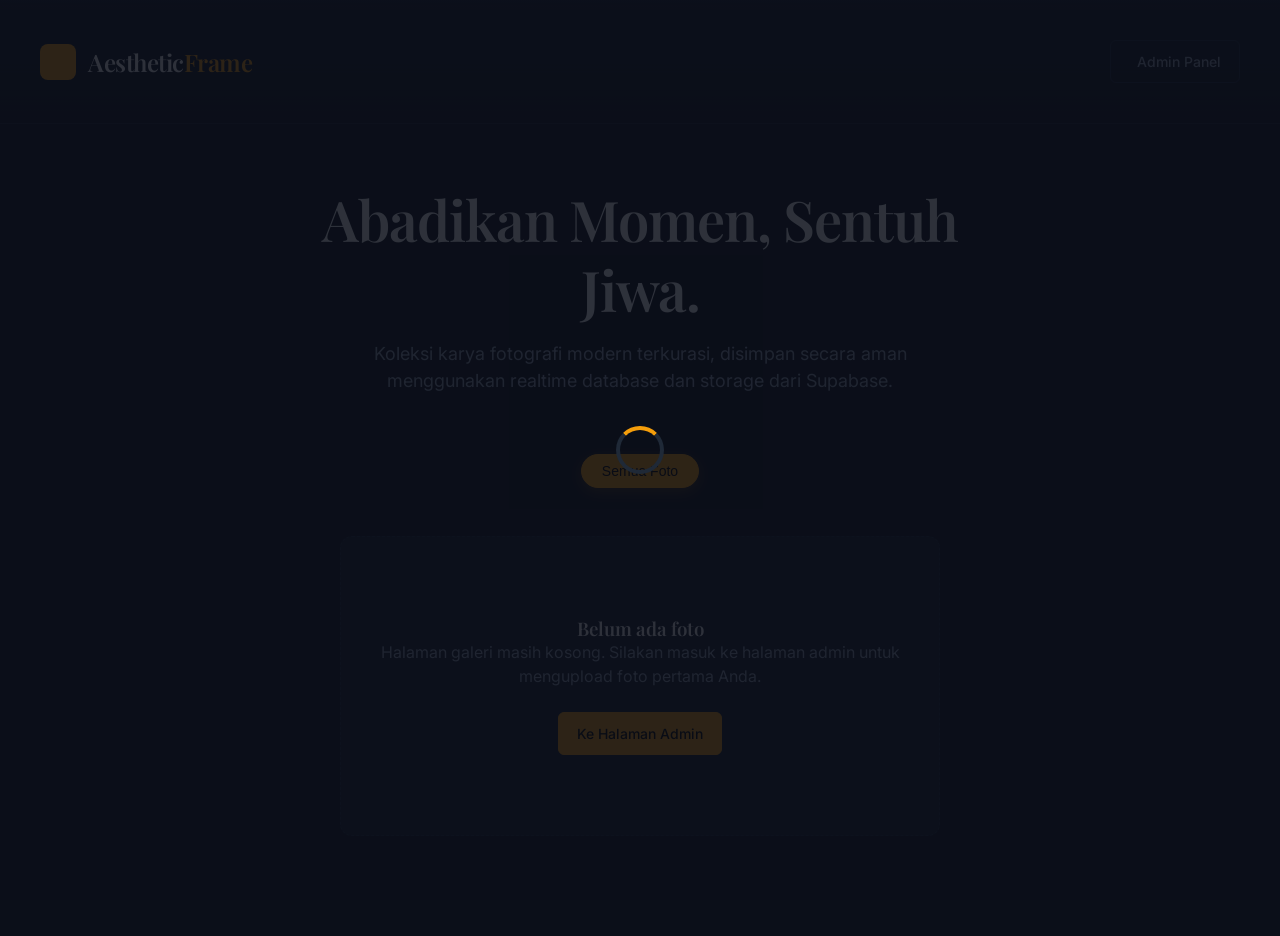
==== index.html @ 37da7889 "feat: implement admin dashboard and auth system Add admin authentication, dashboard UI, and Supabase" ====
<!DOCTYPE html>
<html lang="id">
<head>
  <meta charset="UTF-8">
  <meta name="viewport" content="width=device-width, initial-scale=1.0">
  <title>Aesthetic Frame - Galeri Foto Supabase</title>
  
  <!-- Main Stylesheet -->
  <link rel="stylesheet" href="style.css">
</head>
<body>

  <!-- Loading Animation Overlay -->
  <div id="loading-overlay" class="active">
    <div class="spinner"></div>
  </div>

  <!-- Toast Container -->
  <div id="toast-container"></div>

  <!-- App Header -->
  <header class="app-header">
    <div class="header-container">
      <a href="index.html" class="brand">
        <div class="brand-icon">
          <i data-lucide="camera"></i>
        </div>
        <h1 class="brand-title serif font-semibold">Aesthetic<span style="color: var(--accent);">Frame</span></h1>
      </a>
      <nav class="nav-links">
        <a href="admin.html" class="btn btn-secondary">
          <i data-lucide="user-check"></i> Admin Panel
        </a>
      </nav>
    </div>
  </header>

  <!-- Hero Section -->
  <section class="hero">
    <h2 class="hero-title serif text-primary">Abadikan Momen, Sentuh Jiwa.</h2>
    <p class="hero-subtitle">Koleksi karya fotografi modern terkurasi, disimpan secara aman menggunakan realtime database dan storage dari Supabase.</p>
  </section>

  <!-- Category Filters -->
  <div class="filter-container" id="category-filters">
    <button class="filter-btn active" data-category="all">Semua Foto</button>
    <!-- Kategori dinamis akan dirender dari JS -->
  </div>

  <!-- Gallery Section -->
  <main class="gallery-section">
    <div class="gallery-grid" id="gallery-grid">
      <!-- Foto-foto dari Supabase akan dirender di sini -->
    </div>

    <!-- Empty State jika galeri kosong -->
    <div id="empty-gallery" class="empty-gallery" style="display: none;">
      <i data-lucide="image-off" style="width: 48px; height: 48px;"></i>
      <h3 class="serif">Belum ada foto</h3>
      <p>Halaman galeri masih kosong. Silakan masuk ke halaman admin untuk mengupload foto pertama Anda.</p>
      <br>
      <a href="admin.html" class="btn btn-primary">Ke Halaman Admin</a>
    </div>
  </main>

  <!-- Lightbox Modal Full Screen -->
  <div class="lightbox" id="lightbox">
    <button class="lightbox-close" id="lightbox-close">
      <i data-lucide="x"></i>
    </button>
    <div class="lightbox-content">
      <div class="lightbox-media">
        <img src="" alt="" class="lightbox-image" id="lightbox-img">
      </div>
      <div class="lightbox-details">
        <span class="lightbox-category" id="lightbox-cat">Kategori</span>
        <h2 class="lightbox-title serif" id="lightbox-title">Judul Foto</h2>
        <p class="lightbox-desc" id="lightbox-desc">Deskripsi foto yang lengkap di sini.</p>
        <div class="lightbox-meta">
          <div><i data-lucide="calendar" style="width: 14px; height: 14px; display: inline; vertical-align: -1px; margin-right: 6px;"></i> <span id="lightbox-date">Tanggal diupload</span></div>
        </div>
      </div>
    </div>
  </div>

  <!-- Lucide Icons CDN -->
  <script src="https://unpkg.com/lucide@latest"></script>
  
  <!-- Supabase JS CDN -->
  <script src="https://cdn.jsdelivr.net/npm/@supabase/supabase-js@2"></script>
  
  <!-- Gallery Page Logic -->
  <script type="module" src="gallery.js"></script>

</body>
</html>
---- style.css ----
/* 
   ==========================================================================
   SUPABASE PHOTO GALLERY - MAIN STYLESHEET
   Aesthetics: Sleek Slate-Dark theme, crisp typography, and Amber accents.
   ==========================================================================
*/

@import url('https://fonts.googleapis.com/css2?family=Inter:wght@300;400;500;600;700&family=Playfair+Display:ital,wght@0,400;0,600;0,700;1,400&display=swap');

:root {
  /* Color Palette */
  --bg-primary: #0b0f19;
  --bg-secondary: #111827;
  --bg-tertiary: #1f2937;
  --bg-card: #131c2e;
  
  --text-primary: #f8fafc;
  --text-secondary: #94a3b8;
  --text-muted: #64748b;
  
  --accent: #f59e0b; /* Amber */
  --accent-hover: #d97706;
  --accent-light: rgba(245, 158, 11, 0.1);
  
  --border-color: #1e293b;
  --border-focus: #475569;
  
  --success: #10b981;
  --error: #ef4444;
  --warning: #f59e0b;
  
  /* Fonts */
  --font-sans: 'Inter', system-ui, -apple-system, sans-serif;
  --font-serif: 'Playfair Display', Georgia, serif;
  
  /* Box Shadows */
  --shadow-sm: 0 1px 2px 0 rgba(0, 0, 0, 0.05);
  --shadow-md: 0 4px 6px -1px rgba(0, 0, 0, 0.1), 0 2px 4px -1px rgba(0, 0, 0, 0.06);
  --shadow-lg: 0 10px 15px -3px rgba(0, 0, 0, 0.1), 0 4px 6px -2px rgba(0, 0, 0, 0.05);
  --shadow-xl: 0 20px 25px -5px rgba(0, 0, 0, 0.25), 0 10px 10px -5px rgba(0, 0, 0, 0.15);
  
  /* Utilities */
  --transition-fast: 0.15s ease;
  --transition-normal: 0.3s cubic-bezier(0.4, 0, 0.2, 1);
  --border-radius-sm: 6px;
  --border-radius-md: 12px;
  --border-radius-lg: 18px;
}

/* Base Styles */
* {
  box-sizing: border-box;
  margin: 0;
  padding: 0;
}

body {
  background-color: var(--bg-primary);
  color: var(--text-primary);
  font-family: var(--font-sans);
  line-height: 1.5;
  -webkit-font-smoothing: antialiased;
  overflow-x: hidden;
}

a {
  color: inherit;
  text-decoration: none;
}

/* Headings */
h1, h2, h3, h4, h5 {
  color: var(--text-primary);
  font-weight: 600;
  line-height: 1.25;
}

.serif {
  font-family: var(--font-serif);
}

/* Loading Spinner */
#loading-overlay {
  position: fixed;
  top: 0;
  left: 0;
  width: 100vw;
  height: 100vh;
  background-color: rgba(11, 15, 25, 0.85);
  z-index: 9999;
  display: flex;
  justify-content: center;
  align-items: center;
  opacity: 0;
  pointer-events: none;
  transition: opacity var(--transition-normal);
}

#loading-overlay.active {
  opacity: 1;
  pointer-events: all;
}

.spinner {
  width: 48px;
  height: 48px;
  border: 4px solid var(--bg-tertiary);
  border-top-color: var(--accent);
  border-radius: 50%;
  animation: spin 1s infinite linear;
}

@keyframes spin {
  to { transform: rotate(360deg); }
}

/* Toast Notifications Container */
#toast-container {
  position: fixed;
  bottom: 24px;
  right: 24px;
  z-index: 10000;
  display: flex;
  flex-direction: column;
  gap: 12px;
  max-width: 380px;
  width: calc(100% - 48px);
}

.toast {
  background-color: var(--bg-secondary);
  border-left: 4px solid var(--accent);
  border-radius: var(--border-radius-sm);
  padding: 16px;
  box-shadow: var(--shadow-xl);
  color: var(--text-primary);
  display: flex;
  align-items: center;
  gap: 12px;
  transform: translateY(50px);
  opacity: 0;
  animation: slideIn var(--transition-normal) forwards;
  pointer-events: auto;
}

.toast.success { border-left-color: var(--success); }
.toast.error { border-left-color: var(--error); }
.toast.warning { border-left-color: var(--warning); }

.toast-message {
  font-size: 0.875rem;
  font-weight: 500;
  flex-grow: 1;
}

.toast-close {
  background: transparent;
  border: none;
  color: var(--text-muted);
  cursor: pointer;
  display: flex;
  align-items: center;
  transition: color var(--transition-fast);
}

.toast-close:hover {
  color: var(--text-primary);
}

@keyframes slideIn {
  to {
    transform: translateY(0);
    opacity: 1;
  }
}

/* Buttons */
.btn {
  display: inline-flex;
  align-items: center;
  justify-content: center;
  gap: 8px;
  padding: 10px 18px;
  font-size: 0.875rem;
  font-weight: 500;
  border-radius: var(--border-radius-sm);
  cursor: pointer;
  transition: all var(--transition-fast);
  border: 1px solid transparent;
}

.btn-primary {
  background-color: var(--accent);
  color: #000;
  border-color: var(--accent);
}

.btn-primary:hover {
  background-color: var(--accent-hover);
  border-color: var(--accent-hover);
}

.btn-secondary {
  background-color: transparent;
  color: var(--text-secondary);
  border-color: var(--border-color);
}

.btn-secondary:hover {
  color: var(--text-primary);
  background-color: var(--bg-tertiary);
  border-color: var(--border-focus);
}

.btn-danger {
  background-color: rgba(239, 68, 68, 0.15);
  color: #ef4444;
  border-color: rgba(239, 68, 68, 0.3);
}

.btn-danger:hover {
  background-color: #ef4444;
  color: #fff;
  border-color: #ef4444;
}

.btn-icon {
  padding: 8px;
  border-radius: 50%;
}

/* Form Styles */
.form-group {
  margin-bottom: 20px;
}

.form-label {
  display: block;
  font-size: 0.875rem;
  font-weight: 500;
  color: var(--text-secondary);
  margin-bottom: 8px;
}

.form-control {
  width: 100%;
  padding: 12px 16px;
  font-size: 0.95rem;
  background-color: var(--bg-primary);
  border: 1px solid var(--border-color);
  border-radius: var(--border-radius-sm);
  color: var(--text-primary);
  transition: all var(--transition-fast);
  outline: none;
}

.form-control:focus {
  border-color: var(--accent);
  box-shadow: 0 0 0 2px var(--accent-light);
}

textarea.form-control {
  resize: vertical;
  min-height: 100px;
}

/* ==========================================================================
   PUBLIC PAGE (index.html) STYLING
   ========================================================================== */

/* Header Area */
.app-header {
  padding: 40px 24px;
  background: linear-gradient(180deg, rgba(17, 24, 39, 0.9) 0%, rgba(11, 15, 25, 0) 100%);
  border-bottom: 1px solid rgba(255, 255, 255, 0.03);
}

.header-container {
  max-width: 1200px;
  margin: 0 auto;
  display: flex;
  justify-content: space-between;
  align-items: center;
  flex-wrap: wrap;
  gap: 24px;
}

.brand {
  display: flex;
  align-items: center;
  gap: 12px;
}

.brand-icon {
  width: 36px;
  height: 36px;
  background: var(--accent);
  border-radius: 8px;
  display: flex;
  align-items: center;
  justify-content: center;
  color: #000;
}

.brand-title {
  font-size: 1.5rem;
  letter-spacing: -0.5px;
}

.nav-links {
  display: flex;
  align-items: center;
  gap: 20px;
}

/* Hero Section */
.hero {
  max-width: 800px;
  margin: 60px auto;
  padding: 0 24px;
  text-align: center;
}

.hero-title {
  font-size: 3.5rem;
  margin-bottom: 16px;
  letter-spacing: -1px;
}

.hero-subtitle {
  color: var(--text-secondary);
  font-size: 1.125rem;
  max-width: 600px;
  margin: 0 auto;
}

/* Filters Component */
.filter-container {
  display: flex;
  justify-content: center;
  gap: 12px;
  flex-wrap: wrap;
  margin-bottom: 48px;
  padding: 0 24px;
}

.filter-btn {
  background: var(--bg-secondary);
  border: 1px solid var(--border-color);
  color: var(--text-secondary);
  padding: 8px 20px;
  font-size: 0.875rem;
  border-radius: 30px;
  cursor: pointer;
  transition: all var(--transition-normal);
}

.filter-btn:hover {
  border-color: var(--accent);
  color: var(--text-primary);
}

.filter-btn.active {
  background: var(--accent);
  color: #000;
  border-color: var(--accent);
  box-shadow: 0 4px 14px rgba(245, 158, 11, 0.25);
}

/* Gallery Grid Layout (Optimized Multi-column Responsive Masonry) */
.gallery-section {
  max-width: 1200px;
  margin: 0 auto 100px;
  padding: 0 24px;
}

.gallery-grid {
  columns: 4 280px;
  column-gap: 24px;
}

.gallery-item {
  display: inline-block;
  width: 100%;
  margin-bottom: 24px;
  background-color: var(--bg-card);
  border: 1px solid var(--border-color);
  border-radius: var(--border-radius-md);
  overflow: hidden;
  break-inside: avoid;
  transition: transform var(--transition-normal), border-color var(--transition-normal), box-shadow var(--transition-normal);
  cursor: pointer;
}

.gallery-item:hover {
  transform: translateY(-6px);
  border-color: var(--accent);
  box-shadow: 0 10px 30px rgba(0, 0, 0, 0.5);
}

.gallery-img-container {
  position: relative;
  width: 100%;
  overflow: hidden;
  background-color: var(--bg-secondary);
}

.gallery-img {
  width: 100%;
  height: auto;
  display: block;
  object-fit: cover;
  transition: transform 0.6s cubic-bezier(0.4, 0, 0.2, 1);
  opacity: 0; /* Untuk lazy loading fade-in */
}

.gallery-img.loaded {
  opacity: 1;
}

.gallery-item:hover .gallery-img {
  transform: scale(1.05);
}

/* Overlay Details */
.gallery-caption {
  padding: 18px;
}

.gallery-tag {
  font-size: 0.7rem;
  text-transform: uppercase;
  letter-spacing: 1px;
  color: var(--accent);
  font-weight: 600;
  display: inline-block;
  margin-bottom: 6px;
}

.gallery-item-title {
  font-size: 1.1rem;
  font-weight: 500;
  margin-bottom: 4px;
}

.gallery-item-desc {
  font-size: 0.85rem;
  color: var(--text-secondary);
}

/* Empty State */
.empty-gallery {
  text-align: center;
  padding: 80px 24px;
  background-color: var(--bg-secondary);
  border-radius: var(--border-radius-md);
  border: 1px dashed var(--border-color);
  color: var(--text-secondary);
  max-width: 600px;
  margin: 40px auto;
}

.empty-gallery svg {
  margin-bottom: 16px;
  color: var(--text-muted);
}

/* Lightbox Modal */
.lightbox {
  position: fixed;
  top: 0;
  left: 0;
  width: 100vw;
  height: 100vh;
  background-color: rgba(6, 9, 15, 0.95);
  z-index: 999;
  display: flex;
  opacity: 0;
  pointer-events: none;
  transition: opacity var(--transition-normal);
  backdrop-filter: blur(10px);
}

.lightbox.active {
  opacity: 1;
  pointer-events: all;
}

.lightbox-content {
  position: relative;
  width: 100%;
  height: 100%;
  display: grid;
  grid-template-columns: 2fr 1fr;
}

.lightbox-media {
  display: flex;
  align-items: center;
  justify-content: center;
  padding: 40px;
  position: relative;
}

.lightbox-image {
  max-width: 100%;
  max-height: 85vh;
  object-fit: contain;
  border-radius: var(--border-radius-sm);
  box-shadow: var(--shadow-xl);
}

.lightbox-details {
  background-color: var(--bg-secondary);
  border-left: 1px solid var(--border-color);
  padding: 40px;
  display: flex;
  flex-direction: column;
  justify-content: center;
}

.lightbox-close {
  position: absolute;
  top: 24px;
  right: 24px;
  background-color: var(--bg-tertiary);
  border: none;
  color: var(--text-primary);
  width: 44px;
  height: 44px;
  border-radius: 50%;
  display: flex;
  align-items: center;
  justify-content: center;
  cursor: pointer;
  transition: all var(--transition-fast);
  z-index: 10;
}

.lightbox-close:hover {
  background-color: var(--accent);
  color: #000;
  transform: rotate(90deg);
}

.lightbox-category {
  color: var(--accent);
  font-size: 0.8rem;
  letter-spacing: 1.5px;
  text-transform: uppercase;
  font-weight: 700;
  margin-bottom: 12px;
}

.lightbox-title {
  font-size: 2.25rem;
  margin-bottom: 20px;
}

.lightbox-desc {
  color: var(--text-secondary);
  font-size: 1rem;
  line-height: 1.7;
  margin-bottom: 30px;
}

.lightbox-meta {
  border-top: 1px solid var(--border-color);
  padding-top: 20px;
  display: flex;
  flex-direction: column;
  gap: 8px;
  color: var(--text-muted);
  font-size: 0.85rem;
}

/* ==========================================================================
   ADMIN PANEL (admin.html) STYLING
   ========================================================================== */

/* Full Screen App Layout */
.admin-app {
  display: grid;
  grid-template-columns: 280px 1fr;
  height: 100vh;
  width: 100vw;
  overflow: hidden;
}

/* Sidebar Navigation */
.admin-sidebar {
  background-color: var(--bg-secondary);
  border-right: 1px solid var(--border-color);
  display: flex;
  flex-direction: column;
  height: 100%;
}

.sidebar-header {
  padding: 24px;
  border-bottom: 1px solid var(--border-color);
}

.sidebar-nav {
  padding: 20px 16px;
  list-style: none;
  display: flex;
  flex-direction: column;
  gap: 8px;
  flex-grow: 1;
}

.nav-item {
  display: flex;
  align-items: center;
  gap: 12px;
  padding: 12px 16px;
  border-radius: var(--border-radius-sm);
  color: var(--text-secondary);
  font-size: 0.9rem;
  font-weight: 500;
  cursor: pointer;
  transition: all var(--transition-fast);
}

.nav-item:hover, .nav-item.active {
  background-color: rgba(255, 255, 255, 0.05);
  color: var(--text-primary);
}

.nav-item.active {
  background-color: var(--accent-light);
  color: var(--accent);
}

.sidebar-footer {
  padding: 24px;
  border-top: 1px solid var(--border-color);
}

/* Admin Screens Container */
.admin-main {
  background-color: var(--bg-primary);
  overflow-y: auto;
  padding: 40px;
  height: 100%;
}

.screen-header {
  display: flex;
  justify-content: space-between;
  align-items: center;
  margin-bottom: 32px;
}

.screen-title {
  font-size: 2rem;
}

/* Section Containers */
.admin-section {
  display: none;
}

.admin-section.active {
  display: block;
}

/* Admin Dashboard Table Grid */
.photo-dashboard {
  display: grid;
  grid-template-columns: repeat(auto-fill, minmax(300px, 1fr));
  gap: 24px;
}

.admin-photo-card {
  background-color: var(--bg-secondary);
  border: 1px solid var(--border-color);
  border-radius: var(--border-radius-md);
  overflow: hidden;
  display: flex;
  flex-direction: column;
  position: relative;
}

.admin-photo-thumbnail {
  width: 100%;
  height: 200px;
  object-fit: cover;
  background-color: var(--bg-tertiary);
}

.admin-photo-details {
  padding: 18px;
  display: flex;
  flex-direction: column;
  flex-grow: 1;
}

.admin-photo-title {
  font-size: 1.1rem;
  font-weight: 600;
  margin-bottom: 4px;
}

.admin-photo-meta {
  color: var(--text-muted);
  font-size: 0.8rem;
  margin-bottom: 12px;
  display: flex;
  justify-content: space-between;
}

.admin-photo-desc {
  font-size: 0.875rem;
  color: var(--text-secondary);
  margin-bottom: 18px;
  flex-grow: 1;
  display: -webkit-box;
  -webkit-line-clamp: 2;
  -webkit-box-orient: vertical;
  overflow: hidden;
}

.admin-photo-actions {
  display: flex;
  gap: 10px;
}

.admin-photo-actions .btn {
  flex: 1;
}

/* Upload Module (Drag and Drop Zone) */
.upload-grid {
  display: grid;
  grid-template-columns: 1fr 1fr;
  gap: 32px;
  align-items: start;
}

.drag-zone {
  border: 2px dashed var(--border-color);
  background-color: var(--bg-secondary);
  border-radius: var(--border-radius-lg);
  padding: 60px 40px;
  text-align: center;
  cursor: pointer;
  transition: all var(--transition-normal);
  display: flex;
  flex-direction: column;
  align-items: center;
  justify-content: center;
}

.drag-zone:hover, .drag-zone.dragging {
  border-color: var(--accent);
  background-color: rgba(245, 158, 11, 0.02);
}

.drag-zone svg {
  color: var(--text-muted);
  margin-bottom: 16px;
  transition: color var(--transition-normal);
}

.drag-zone:hover svg {
  color: var(--accent);
}

.drag-zone h3 {
  font-size: 1.25rem;
  margin-bottom: 8px;
}

.drag-zone p {
  color: var(--text-secondary);
  font-size: 0.875rem;
}

.file-input {
  display: none;
}

/* Upload Preview */
.upload-preview {
  margin-top: 24px;
  width: 100%;
  max-width: 320px;
  border-radius: var(--border-radius-md);
  overflow: hidden;
  border: 1px solid var(--border-color);
  display: none;
  position: relative;
}

.upload-preview img {
  width: 100%;
  height: auto;
  display: block;
}

.preview-remove {
  position: absolute;
  top: 10px;
  right: 10px;
  background-color: rgba(0, 0, 0, 0.6);
  color: #fff;
  border: none;
  padding: 6px;
  border-radius: 50%;
  cursor: pointer;
}

/* Edit Modal */
.modal {
  position: fixed;
  top: 0;
  left: 0;
  width: 100vw;
  height: 100vh;
  background-color: rgba(11, 15, 25, 0.8);
  z-index: 999;
  display: flex;
  align-items: center;
  justify-content: center;
  opacity: 0;
  pointer-events: none;
  transition: opacity var(--transition-normal);
  backdrop-filter: blur(5px);
}

.modal.active {
  opacity: 1;
  pointer-events: all;
}

.modal-container {
  background-color: var(--bg-secondary);
  border: 1px solid var(--border-color);
  border-radius: var(--border-radius-lg);
  width: 500px;
  max-width: calc(100vw - 32px);
  box-shadow: var(--shadow-xl);
  overflow: hidden;
}

.modal-header {
  padding: 24px;
  border-bottom: 1px solid var(--border-color);
  display: flex;
  justify-content: space-between;
  align-items: center;
}

.modal-body {
  padding: 24px;
}

.modal-footer {
  padding: 24px;
  border-top: 1px solid var(--border-color);
  display: flex;
  justify-content: flex-end;
  gap: 12px;
}

/* Authentication Container */
.auth-wrapper {
  display: flex;
  align-items: center;
  justify-content: center;
  min-height: 100vh;
  width: 100vw;
  padding: 24px;
  background-color: var(--bg-primary);
}

.auth-container {
  background-color: var(--bg-secondary);
  border: 1px solid var(--border-color);
  border-radius: var(--border-radius-lg);
  padding: 40px;
  width: 440px;
  box-shadow: var(--shadow-xl);
  display: flex;
  flex-direction: column;
}

.auth-header {
  text-align: center;
  margin-bottom: 30px;
}

.auth-header .brand {
  justify-content: center;
  margin-bottom: 16px;
}

/* ==========================================================================
   RESPONSIVE MEDIA QUERIES
   ========================================================================== */

/* Tablet Optimization (Max 768px) */
@media (max-width: 768px) {
  /* Headings */
  .hero-title {
    font-size: 2.5rem;
  }
  
  /* Gallery Grid */
  .gallery-grid {
    columns: 2 240px;
  }
  
  /* Lightbox */
  .lightbox-content {
    grid-template-columns: 1fr;
    grid-template-rows: auto 1fr;
    overflow-y: auto;
  }
  
  .lightbox-media {
    padding: 30px 30px 10px 30px;
  }
  
  .lightbox-image {
    max-height: 50vh;
  }
  
  .lightbox-details {
    border-left: none;
    border-top: 1px solid var(--border-color);
    padding: 30px;
  }
  
  /* Admin Panel Sidebar - Toggleable Drawer behavior */
  .admin-app {
    grid-template-columns: 1fr;
  }
  
  .admin-sidebar {
    display: none; /* Can toggle active with JS if needed, let's keep simplified dashboard on mobile */
  }
  
  .admin-main {
    padding: 24px;
  }
  
  .upload-grid {
    grid-template-columns: 1fr;
  }
}

/* Mobile Portrait Optimization (Max 480px) */
@media (max-width: 480px) {
  .app-header {
    padding: 20px 16px;
  }
  
  .header-container {
    flex-direction: column;
    align-items: flex-start;
  }
  
  .hero {
    margin: 40px auto;
    padding: 0 16px;
  }
  
  .hero-title {
    font-size: 2rem;
  }
  
  .filter-container {
    gap: 8px;
    margin-bottom: 30px;
  }
  
  .filter-btn {
    padding: 6px 14px;
    font-size: 0.8rem;
  }
  
  .gallery-grid {
    columns: 1;
    column-gap: 0;
  }
  
  .gallery-item {
    margin-bottom: 20px;
  }
  
  .lightbox-media {
    padding: 20px;
  }
  
  .auth-container {
    padding: 24px 16px;
  }
}
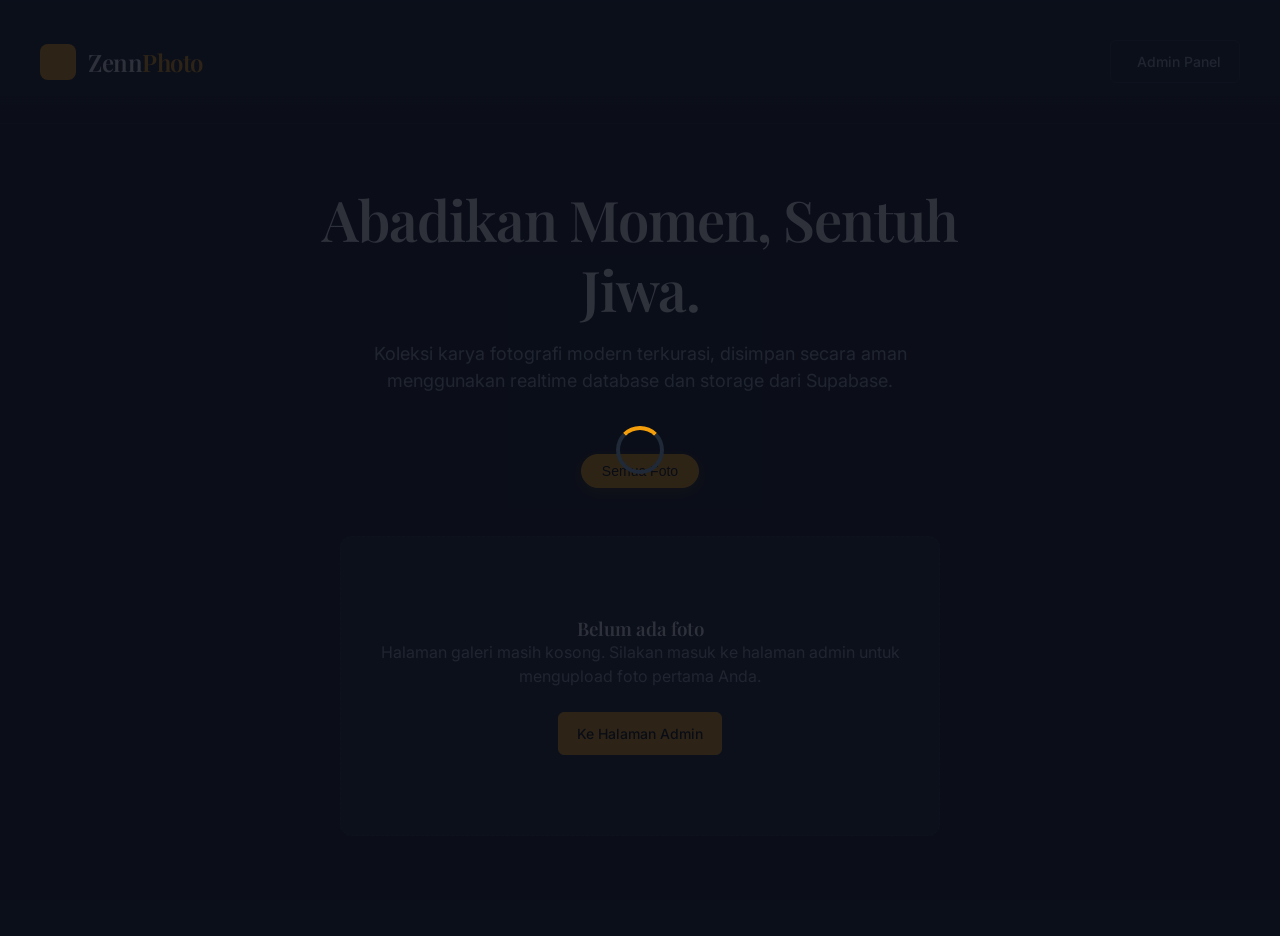
==== commit 612cee9c: "refactor: rename brand to ZennPhoto" ====
--- a/index.html
+++ b/index.html
@@ -3,7 +3,7 @@
 <head>
   <meta charset="UTF-8">
   <meta name="viewport" content="width=device-width, initial-scale=1.0">
-  <title>Aesthetic Frame - Galeri Foto Supabase</title>
+  <title>ZennPhoto - Galeri Foto Supabase</title>
   
   <!-- Main Stylesheet -->
   <link rel="stylesheet" href="style.css">
@@ -25,7 +25,7 @@
         <div class="brand-icon">
           <i data-lucide="camera"></i>
         </div>
-        <h1 class="brand-title serif font-semibold">Aesthetic<span style="color: var(--accent);">Frame</span></h1>
+        <h1 class="brand-title serif font-semibold">Zenn<span style="color: var(--accent);">Photo</span></h1>
       </a>
       <nav class="nav-links">
         <a href="admin.html" class="btn btn-secondary">
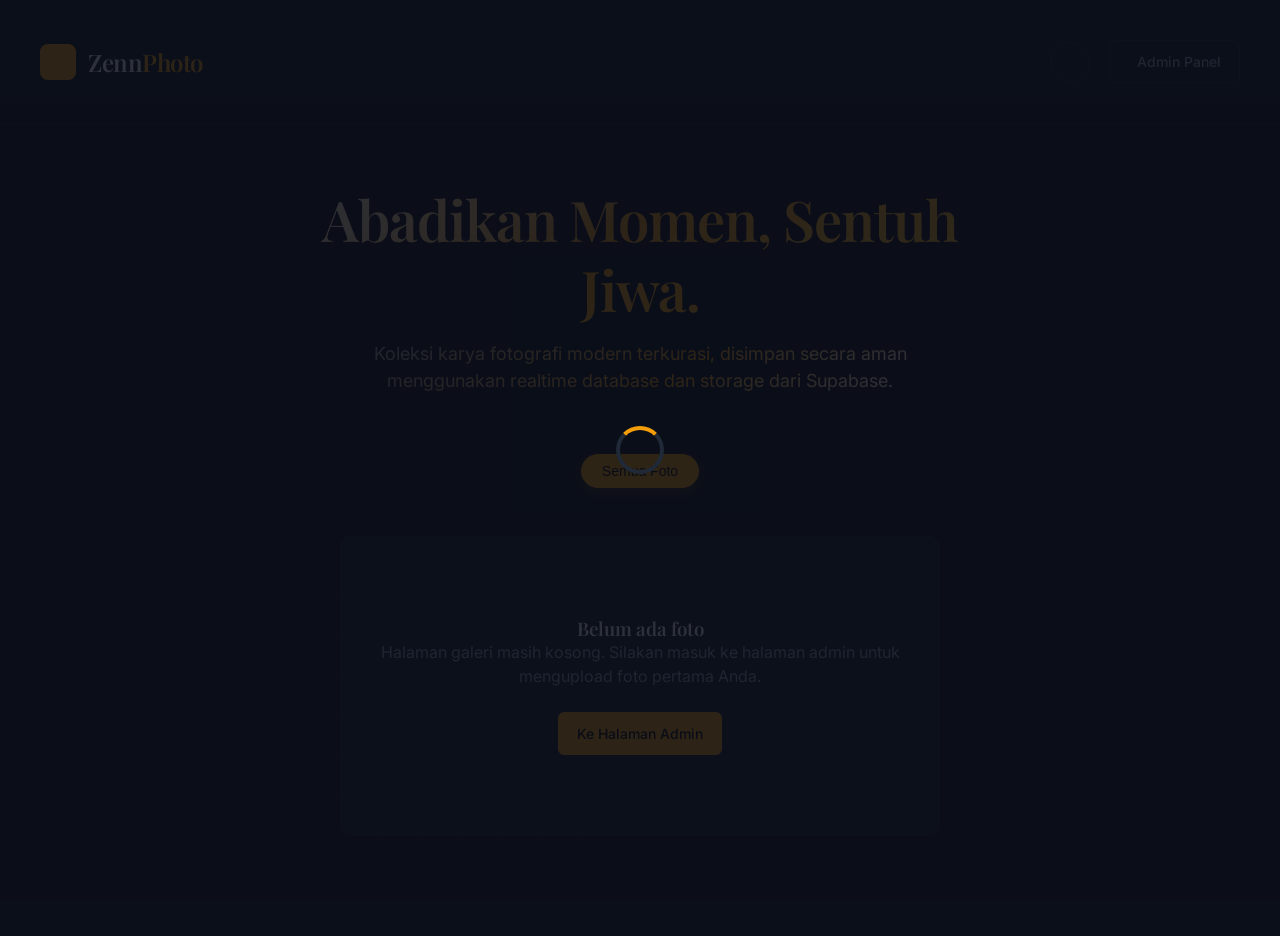
==== commit 35dec3fa: "feat: implement light/dark mode theme toggle Add theme toggle functionality to allow users to switch" ====
--- a/index.html
+++ b/index.html
@@ -4,6 +4,16 @@
   <meta charset="UTF-8">
   <meta name="viewport" content="width=device-width, initial-scale=1.0">
   <title>ZennPhoto - Galeri Foto Supabase</title>
+  
+  <!-- Flicker-free Theme Initializer -->
+  <script>
+    (function() {
+      const savedTheme = localStorage.getItem('theme');
+      if (savedTheme === 'light') {
+        document.documentElement.classList.add('light-theme');
+      }
+    })();
+  </script>
   
   <!-- Main Stylesheet -->
   <link rel="stylesheet" href="style.css">
@@ -28,6 +38,9 @@
         <h1 class="brand-title serif font-semibold">Zenn<span style="color: var(--accent);">Photo</span></h1>
       </a>
       <nav class="nav-links">
+        <button id="theme-toggle" class="btn btn-secondary" style="border-radius: 50%; width: 40px; height: 40px; padding: 0; display: inline-flex; align-items: center; justify-content: center;" title="Ganti Tema">
+          <i data-lucide="sun"></i>
+        </button>
         <a href="admin.html" class="btn btn-secondary">
           <i data-lucide="user-check"></i> Admin Panel
         </a>
--- a/style.css
+++ b/style.css
@@ -171,6 +171,65 @@
   to {
     transform: translateY(0);
     opacity: 1;
+  }
+}
+
+/* Custom Creative Animations */
+@keyframes fadeInUp {
+  from {
+    opacity: 0;
+    transform: translateY(24px);
+  }
+  to {
+    opacity: 1;
+    transform: translateY(0);
+  }
+}
+
+@keyframes fadeInScale {
+  from {
+    opacity: 0;
+    transform: scale(0.96) translateY(12px);
+  }
+  to {
+    opacity: 1;
+    transform: scale(1) translateY(0);
+  }
+}
+
+@keyframes floatHorizontal {
+  0% {
+    transform: translateX(0);
+  }
+  50% {
+    transform: translateX(10px);
+  }
+  100% {
+    transform: translateX(0);
+  }
+}
+
+@keyframes cameraRotateCycle {
+  0% {
+    transform: rotate(0deg);
+  }
+  10% {
+    transform: rotate(360deg);
+  }
+  100% {
+    transform: rotate(360deg);
+  }
+}
+
+@keyframes gradientMoving {
+  0% {
+    background-position: 0% 50%;
+  }
+  50% {
+    background-position: 100% 50%;
+  }
+  100% {
+    background-position: 0% 50%;
   }
 }
 
@@ -300,11 +359,29 @@
   align-items: center;
   justify-content: center;
   color: #000;
+  transition: transform 0.4s cubic-bezier(0.34, 1.56, 0.64, 1), box-shadow 0.4s ease;
+}
+
+.brand-icon i, .brand-icon svg {
+  display: inline-block;
+  animation: cameraRotateCycle 20s cubic-bezier(0.34, 1.56, 0.64, 1) infinite;
+}
+
+.brand:hover .brand-icon {
+  transform: rotate(-12deg) scale(1.15);
+  box-shadow: 0 0 20px rgba(245, 158, 11, 0.4);
 }
 
 .brand-title {
   font-size: 1.5rem;
   letter-spacing: -0.5px;
+  transition: color 0.3s ease;
+  display: inline-block;
+  animation: floatHorizontal 3s ease-in-out infinite;
+}
+
+.brand:hover .brand-title {
+  color: var(--accent);
 }
 
 .nav-links {
@@ -325,13 +402,24 @@
   font-size: 3.5rem;
   margin-bottom: 16px;
   letter-spacing: -1px;
+  background: linear-gradient(135deg, #f8fafc 0%, #f59e0b 25%, #fbbf24 50%, #f59e0b 75%, #f8fafc 100%);
+  background-size: 200% auto;
+  -webkit-background-clip: text;
+  background-clip: text;
+  -webkit-text-fill-color: transparent;
+  animation: fadeInUp 0.8s cubic-bezier(0.16, 1, 0.3, 1) both, gradientMoving 6s linear infinite;
 }
 
 .hero-subtitle {
-  color: var(--text-secondary);
   font-size: 1.125rem;
   max-width: 600px;
   margin: 0 auto;
+  background: linear-gradient(135deg, #94a3b8 0%, #f59e0b 30%, #ffffff 50%, #f59e0b 70%, #94a3b8 100%);
+  background-size: 200% auto;
+  -webkit-background-clip: text;
+  background-clip: text;
+  -webkit-text-fill-color: transparent;
+  animation: fadeInUp 0.8s cubic-bezier(0.16, 1, 0.3, 1) 0.15s both, gradientMoving 8s linear infinite;
 }
 
 /* Filters Component */
@@ -342,6 +430,7 @@
   flex-wrap: wrap;
   margin-bottom: 48px;
   padding: 0 24px;
+  animation: fadeInUp 0.8s cubic-bezier(0.16, 1, 0.3, 1) 0.3s both;
 }
 
 .filter-btn {
@@ -352,12 +441,17 @@
   font-size: 0.875rem;
   border-radius: 30px;
   cursor: pointer;
-  transition: all var(--transition-normal);
+  transition: all var(--transition-normal), transform 0.2s cubic-bezier(0.34, 1.56, 0.64, 1);
 }
 
 .filter-btn:hover {
   border-color: var(--accent);
   color: var(--text-primary);
+  transform: translateY(-2px);
+}
+
+.filter-btn:active {
+  transform: translateY(1px) scale(0.97);
 }
 
 .filter-btn.active {
@@ -390,12 +484,13 @@
   break-inside: avoid;
   transition: transform var(--transition-normal), border-color var(--transition-normal), box-shadow var(--transition-normal);
   cursor: pointer;
+  animation: fadeInScale 0.6s cubic-bezier(0.16, 1, 0.3, 1) both;
 }
 
 .gallery-item:hover {
-  transform: translateY(-6px);
+  transform: translateY(-8px) scale(1.02);
   border-color: var(--accent);
-  box-shadow: 0 10px 30px rgba(0, 0, 0, 0.5);
+  box-shadow: 0 15px 35px rgba(0, 0, 0, 0.6);
 }
 
 .gallery-img-container {
@@ -410,7 +505,7 @@
   height: auto;
   display: block;
   object-fit: cover;
-  transition: transform 0.6s cubic-bezier(0.4, 0, 0.2, 1);
+  transition: transform 0.8s cubic-bezier(0.16, 1, 0.3, 1), opacity 0.8s ease;
   opacity: 0; /* Untuk lazy loading fade-in */
 }
 
@@ -419,7 +514,7 @@
 }
 
 .gallery-item:hover .gallery-img {
-  transform: scale(1.05);
+  transform: scale(1.08);
 }
 
 /* Overlay Details */
@@ -472,18 +567,19 @@
   left: 0;
   width: 100vw;
   height: 100vh;
-  background-color: rgba(6, 9, 15, 0.95);
+  background-color: rgba(6, 9, 15, 0.85);
   z-index: 999;
   display: flex;
   opacity: 0;
   pointer-events: none;
-  transition: opacity var(--transition-normal);
-  backdrop-filter: blur(10px);
+  transition: opacity 0.4s ease, backdrop-filter 0.4s ease;
+  backdrop-filter: blur(0px);
 }
 
 .lightbox.active {
   opacity: 1;
   pointer-events: all;
+  backdrop-filter: blur(15px);
 }
 
 .lightbox-content {
@@ -508,6 +604,14 @@
   object-fit: contain;
   border-radius: var(--border-radius-sm);
   box-shadow: var(--shadow-xl);
+  transform: scale(0.9) translateY(15px);
+  opacity: 0;
+  transition: transform 0.5s cubic-bezier(0.34, 1.56, 0.64, 1), opacity 0.4s ease;
+}
+
+.lightbox.active .lightbox-image {
+  transform: scale(1) translateY(0);
+  opacity: 1;
 }
 
 .lightbox-details {
@@ -517,6 +621,14 @@
   display: flex;
   flex-direction: column;
   justify-content: center;
+  transform: translateX(30px);
+  opacity: 0;
+  transition: transform 0.5s cubic-bezier(0.16, 1, 0.3, 1), opacity 0.4s ease;
+}
+
+.lightbox.active .lightbox-details {
+  transform: translateX(0);
+  opacity: 1;
 }
 
 .lightbox-close {
@@ -999,3 +1111,161 @@
     padding: 24px 16px;
   }
 }
+
+/* ==========================================================================
+   SMOOTH THEME TRANSITIONS & LIGHT THEME OVERRIDES
+   ========================================================================== */
+
+/* Smooth Transitions for Theme Specific Elements */
+body, 
+.app-header, 
+.admin-sidebar, 
+.admin-main, 
+.auth-container, 
+.auth-wrapper, 
+.gallery-item, 
+.filter-btn, 
+.btn, 
+.lightbox, 
+.form-control,
+.lightbox-close,
+.lightbox-details {
+  transition: background var(--transition-normal), 
+              background-color var(--transition-normal), 
+              border-color var(--transition-normal), 
+              color var(--transition-normal), 
+              box-shadow var(--transition-normal),
+              transform var(--transition-normal);
+}
+
+/* Light Theme Variables definition */
+:root.light-theme, body.light-theme {
+  --bg-primary: #f8fafc;
+  --bg-secondary: #ffffff;
+  --bg-tertiary: #f1f5f9;
+  --bg-card: #ffffff;
+  
+  --text-primary: #0f172a;
+  --text-secondary: #475569;
+  --text-muted: #64748b;
+  
+  --accent: #d97706; /* High contrast amber on light bg */
+  --accent-hover: #b45309;
+  --accent-light: rgba(217, 119, 6, 0.1);
+  
+  --border-color: #cbd5e1;
+  --border-focus: #94a3b8;
+}
+
+/* Light Theme Overrides */
+html.light-theme .app-header {
+  background: linear-gradient(180deg, rgba(241, 245, 249, 0.95) 0%, rgba(248, 250, 252, 0) 100%);
+  border-bottom: 1px solid rgba(15, 23, 42, 0.08);
+}
+
+html.light-theme .brand-title {
+  color: #0f172a;
+}
+
+html.light-theme .hero-title {
+  background: linear-gradient(135deg, #0f172a 0%, #d97706 25%, #f59e0b 50%, #d97706 75%, #0f172a 100%);
+  background-size: 200% auto;
+  -webkit-background-clip: text;
+  background-clip: text;
+  -webkit-text-fill-color: transparent;
+}
+
+html.light-theme .hero-subtitle {
+  background: linear-gradient(135deg, #475569 0%, #d97706 30%, #334155 50%, #d97706 70%, #475569 100%);
+  background-size: 200% auto;
+  -webkit-background-clip: text;
+  background-clip: text;
+  -webkit-text-fill-color: transparent;
+}
+
+html.light-theme .gallery-item {
+  box-shadow: 0 4px 10px rgba(15, 23, 42, 0.05);
+}
+
+html.light-theme .gallery-item:hover {
+  box-shadow: 0 15px 35px rgba(15, 23, 42, 0.12);
+}
+
+html.light-theme .filter-btn {
+  background-color: #ffffff;
+  border-color: #e2e8f0;
+  color: #475569;
+}
+
+html.light-theme .filter-btn:hover {
+  background-color: #f1f5f9;
+  color: #0f172a;
+}
+
+html.light-theme .filter-btn.active {
+  background: var(--accent);
+  color: #ffffff;
+  border-color: var(--accent);
+  box-shadow: 0 4px 14px rgba(217, 119, 6, 0.25);
+}
+
+html.light-theme .lightbox {
+  background-color: rgba(248, 250, 252, 0.9);
+}
+
+html.light-theme .lightbox-title {
+  color: #0f172a;
+}
+
+html.light-theme .lightbox-desc {
+  color: #475569;
+}
+
+html.light-theme .lightbox-close {
+  color: #475569;
+  background-color: rgba(15, 23, 42, 0.05);
+}
+
+html.light-theme .lightbox-close:hover {
+  color: #0f172a;
+  background-color: rgba(15, 23, 42, 0.1);
+}
+
+/* Auth / Admin Specific Light Theme Adjustments */
+html.light-theme .auth-container {
+  background-color: #ffffff;
+  border-color: #cbd5e1;
+  box-shadow: 0 10px 25px -5px rgba(15, 23, 42, 0.08);
+}
+
+html.light-theme .admin-sidebar {
+  border-right: 1px solid #cbd5e1;
+}
+
+html.light-theme .sidebar-nav .nav-item {
+  color: #475569;
+}
+
+html.light-theme .sidebar-nav .nav-item:hover {
+  background-color: rgba(15, 23, 42, 0.04);
+  color: #0f172a;
+}
+
+html.light-theme .sidebar-nav .nav-item.active {
+  background-color: rgba(217, 119, 6, 0.18);
+  color: var(--accent);
+}
+
+html.light-theme .sidebar-nav .nav-item i {
+  color: inherit;
+}
+
+html.light-theme .upload-box {
+  background-color: rgba(15, 23, 42, 0.02);
+}
+
+html.light-theme .upload-box:hover, 
+html.light-theme .upload-box.dragover {
+  background-color: rgba(217, 119, 6, 0.04);
+}
+
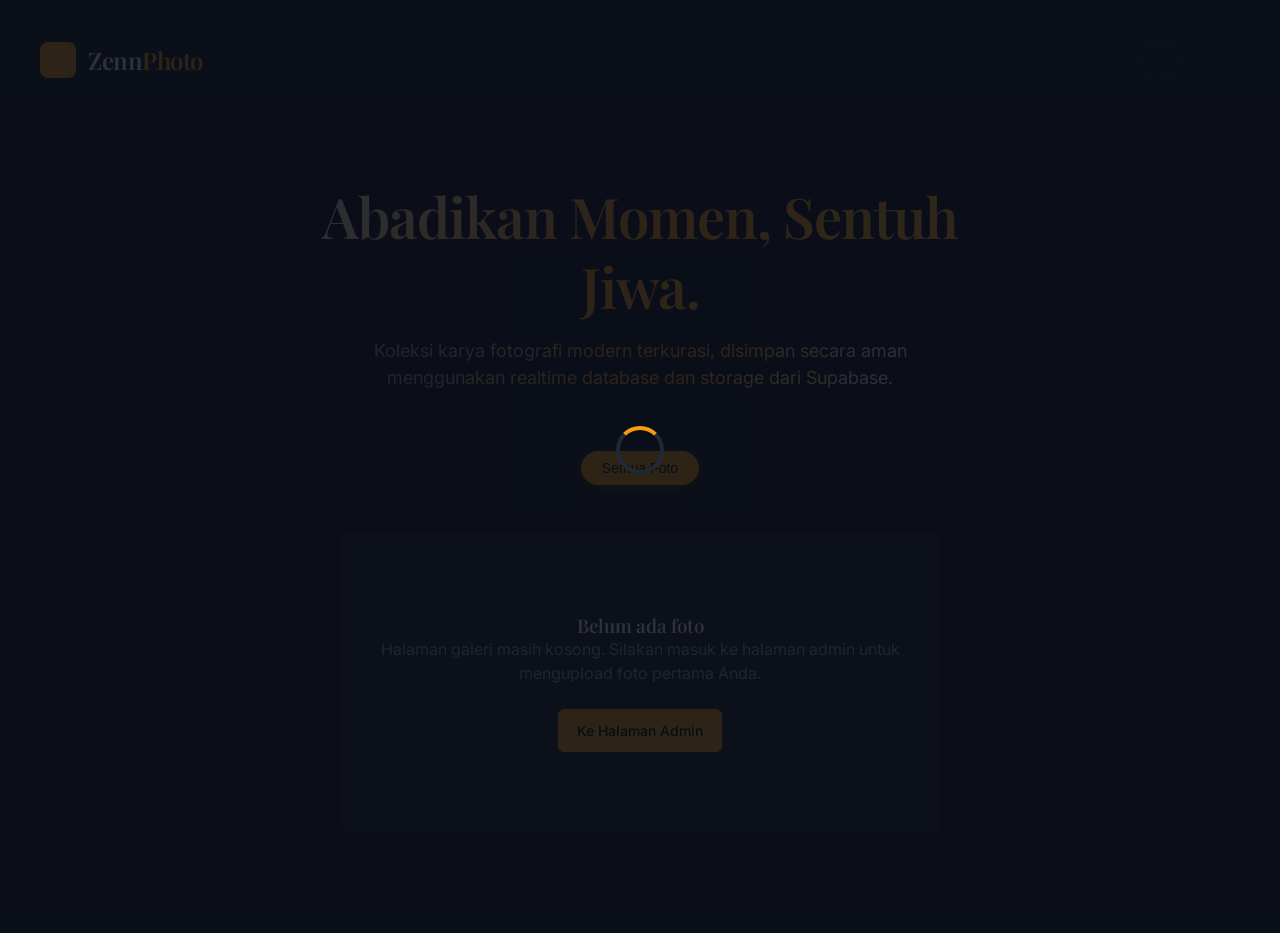
==== commit c3807f63: "style: update admin navigation icon and layout Replace the "Admin Panel" button with a minimalist ic" ====
--- a/index.html
+++ b/index.html
@@ -41,8 +41,8 @@
         <button id="theme-toggle" class="btn btn-secondary" style="border-radius: 50%; width: 40px; height: 40px; padding: 0; display: inline-flex; align-items: center; justify-content: center;" title="Ganti Tema">
           <i data-lucide="sun"></i>
         </button>
-        <a href="admin.html" class="btn btn-secondary">
-          <i data-lucide="user-check"></i> Admin Panel
+        <a href="admin.html" style="width: 40px; height: 40px; display: inline-flex; align-items: center; justify-content: center; border-radius: 50%; color: var(--text-muted); opacity: 0.35; transition: all var(--transition-fast);" title="Admin Panel" onmouseover="this.style.opacity='1'; this.style.color='var(--text-primary)'; this.style.backgroundColor='rgba(255,255,255,0.05)';" onmouseout="this.style.opacity='0.35'; this.style.color='var(--text-muted)'; this.style.backgroundColor='transparent';">
+          <i data-lucide="settings" style="width: 18px; height: 18px;"></i>
         </a>
       </nav>
     </div>
@@ -89,7 +89,37 @@
         <span class="lightbox-category" id="lightbox-cat">Kategori</span>
         <h2 class="lightbox-title serif" id="lightbox-title">Judul Foto</h2>
         <p class="lightbox-desc" id="lightbox-desc">Deskripsi foto yang lengkap di sini.</p>
-        <div class="lightbox-meta">
+        
+        <!-- Statistik & Tombol Aksi (Like, Download, View) -->
+        <div class="lightbox-stats-actions" style="margin-top: 24px; padding-top: 18px; border-top: 1px solid var(--border-color); display: flex; flex-direction: column; gap: 16px;">
+          <div class="lightbox-stats-container" style="display: flex; gap: 16px; font-size: 0.9rem; color: var(--text-secondary);">
+            <span style="display: flex; align-items: center; gap: 6px;">
+              <i data-lucide="eye" style="width: 16px; height: 16px;"></i>
+              <span id="lightbox-views">0</span> Tayangan
+            </span>
+            <span style="display: flex; align-items: center; gap: 6px;">
+              <i data-lucide="heart" style="width: 16px; height: 16px;"></i>
+              <span id="lightbox-likes">0</span> Menyukai
+            </span>
+            <span style="display: flex; align-items: center; gap: 6px;">
+              <i data-lucide="download" style="width: 16px; height: 16px;"></i>
+              <span id="lightbox-downloads">0</span> Unduhan
+            </span>
+          </div>
+          
+          <div class="lightbox-actions-container" style="display: flex; gap: 12px; margin-top: 4px;">
+            <button class="btn btn-secondary" id="lightbox-like-btn" style="flex: 1; justify-content: center; transform: none; min-height: 42px; display: inline-flex; align-items: center; gap: 8px; cursor: pointer;">
+              <i data-lucide="heart" id="lightbox-like-icon" style="width: 18px; height: 18px;"></i>
+              <span id="lightbox-like-text">Suka</span>
+            </button>
+            <button class="btn btn-primary" id="lightbox-download-action-btn" style="flex: 1; justify-content: center; transform: none; min-height: 42px; display: inline-flex; align-items: center; gap: 8px; cursor: pointer;">
+              <i data-lucide="download" style="width: 18px; height: 18px;"></i>
+              <span>Unduh Foto</span>
+            </button>
+          </div>
+        </div>
+
+        <div class="lightbox-meta" style="margin-top: 18px;">
           <div><i data-lucide="calendar" style="width: 14px; height: 14px; display: inline; vertical-align: -1px; margin-right: 6px;"></i> <span id="lightbox-date">Tanggal diupload</span></div>
         </div>
       </div>
--- a/style.css
+++ b/style.css
@@ -213,7 +213,7 @@
   0% {
     transform: rotate(0deg);
   }
-  10% {
+  35% {
     transform: rotate(360deg);
   }
   100% {
@@ -364,7 +364,7 @@
 
 .brand-icon i, .brand-icon svg {
   display: inline-block;
-  animation: cameraRotateCycle 20s cubic-bezier(0.34, 1.56, 0.64, 1) infinite;
+  animation: cameraRotateCycle 10s cubic-bezier(0.34, 1.56, 0.64, 1) infinite;
 }
 
 .brand:hover .brand-icon {
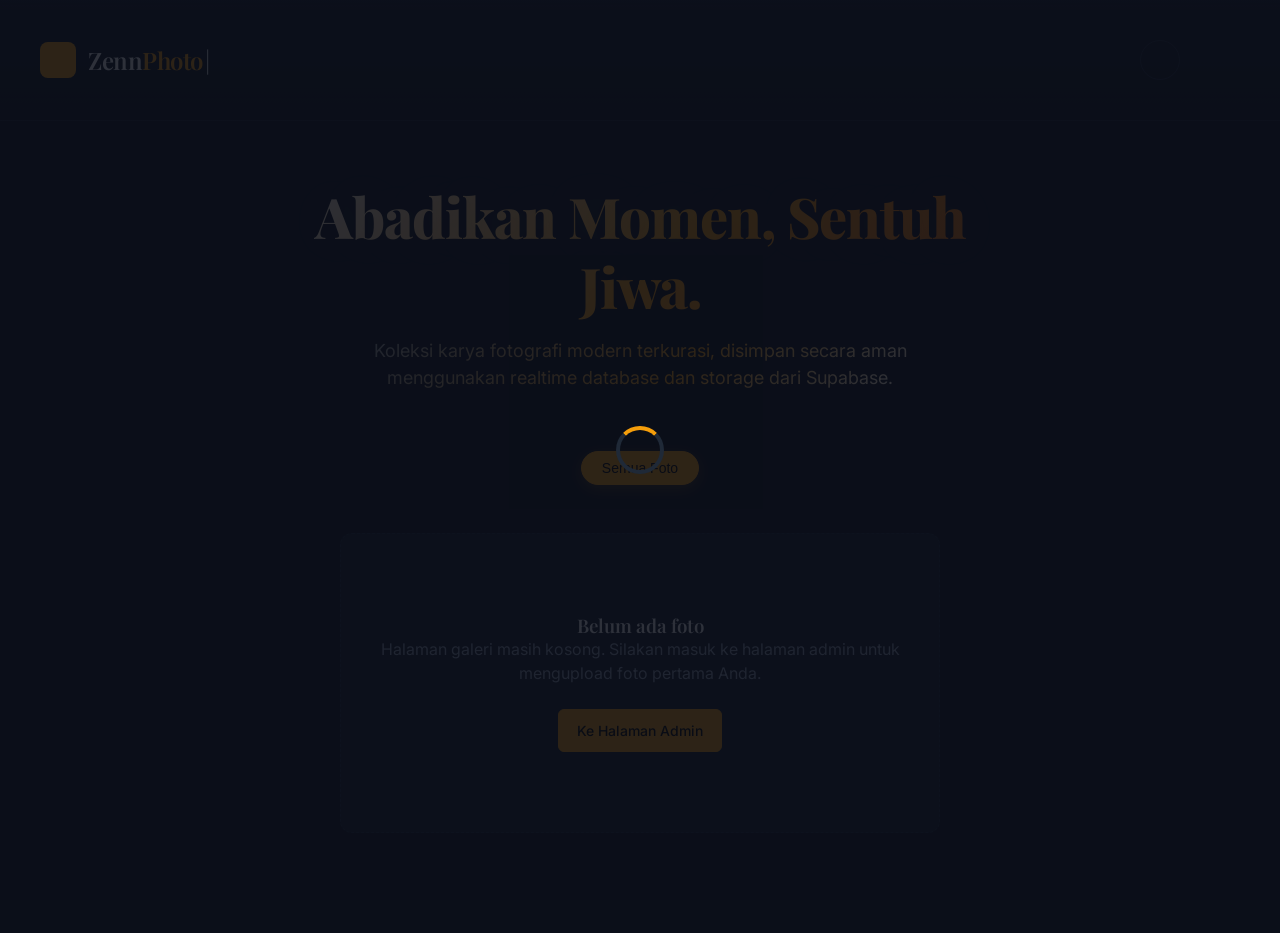
==== commit 564a7002: "feat(ui): add typewriter effect to brand title Enhance the brand logo with a typewriter animation an" ====
--- a/index.html
+++ b/index.html
@@ -3,7 +3,10 @@
 <head>
   <meta charset="UTF-8">
   <meta name="viewport" content="width=device-width, initial-scale=1.0">
-  <title>ZennPhoto - Galeri Foto Supabase</title>
+  <title>ZennPhoto</title>
+  
+  <!-- Favicon -->
+  <link rel="icon" type="image/svg+xml" href="data:image/svg+xml,<svg xmlns='http://www.w3.org/2000/svg' viewBox='0 0 24 24' fill='none' stroke='%23f59e0b' stroke-width='2' stroke-linecap='round' stroke-linejoin='round'><path d='M14.5 4h-5L7 7H4a2 2 0 0 0-2 2v9a2 2 0 0 0 2 2h16a2 2 0 0 0 2-2V9a2 2 0 0 0-2-2h-3l-2.5-3z'/%3E<circle cx='12' cy='13' r='3'/%3E</svg>">
   
   <!-- Flicker-free Theme Initializer -->
   <script>
@@ -35,7 +38,7 @@
         <div class="brand-icon">
           <i data-lucide="camera"></i>
         </div>
-        <h1 class="brand-title serif font-semibold">Zenn<span style="color: var(--accent);">Photo</span></h1>
+        <h1 class="brand-title serif font-semibold" id="typing-brand">Zenn<span style="color: var(--accent);">Photo</span></h1>
       </a>
       <nav class="nav-links">
         <button id="theme-toggle" class="btn btn-secondary" style="border-radius: 50%; width: 40px; height: 40px; padding: 0; display: inline-flex; align-items: center; justify-content: center;" title="Ganti Tema">
--- a/style.css
+++ b/style.css
@@ -380,6 +380,18 @@
   animation: floatHorizontal 3s ease-in-out infinite;
 }
 
+.typed-cursor {
+  font-weight: 300;
+  margin-left: 2px;
+  display: inline-block;
+  animation: cursorBlink 0.8s infinite;
+}
+
+@keyframes cursorBlink {
+  0%, 100% { opacity: 1; }
+  50% { opacity: 0; }
+}
+
 .brand:hover .brand-title {
   color: var(--accent);
 }
@@ -400,14 +412,16 @@
 
 .hero-title {
   font-size: 3.5rem;
+  font-weight: 800;
   margin-bottom: 16px;
   letter-spacing: -1px;
-  background: linear-gradient(135deg, #f8fafc 0%, #f59e0b 25%, #fbbf24 50%, #f59e0b 75%, #f8fafc 100%);
-  background-size: 200% auto;
+  background: linear-gradient(135deg, #f8fafc 0%, #f59e0b 20%, #ea580c 40%, #fbbf24 60%, #f59e0b 80%, #f8fafc 100%);
+  background-size: 300% auto;
   -webkit-background-clip: text;
   background-clip: text;
   -webkit-text-fill-color: transparent;
-  animation: fadeInUp 0.8s cubic-bezier(0.16, 1, 0.3, 1) both, gradientMoving 6s linear infinite;
+  animation: fadeInUp 0.8s cubic-bezier(0.16, 1, 0.3, 1) both, gradientMoving 5s linear infinite;
+  text-shadow: 0 0 40px rgba(245, 158, 11, 0.1);
 }
 
 .hero-subtitle {
@@ -1168,8 +1182,8 @@
 }
 
 html.light-theme .hero-title {
-  background: linear-gradient(135deg, #0f172a 0%, #d97706 25%, #f59e0b 50%, #d97706 75%, #0f172a 100%);
-  background-size: 200% auto;
+  background: linear-gradient(135deg, #0f172a 0%, #b45309 20%, #ea580c 40%, #e11d48 60%, #ea580c 80%, #0f172a 100%);
+  background-size: 300% auto;
   -webkit-background-clip: text;
   background-clip: text;
   -webkit-text-fill-color: transparent;
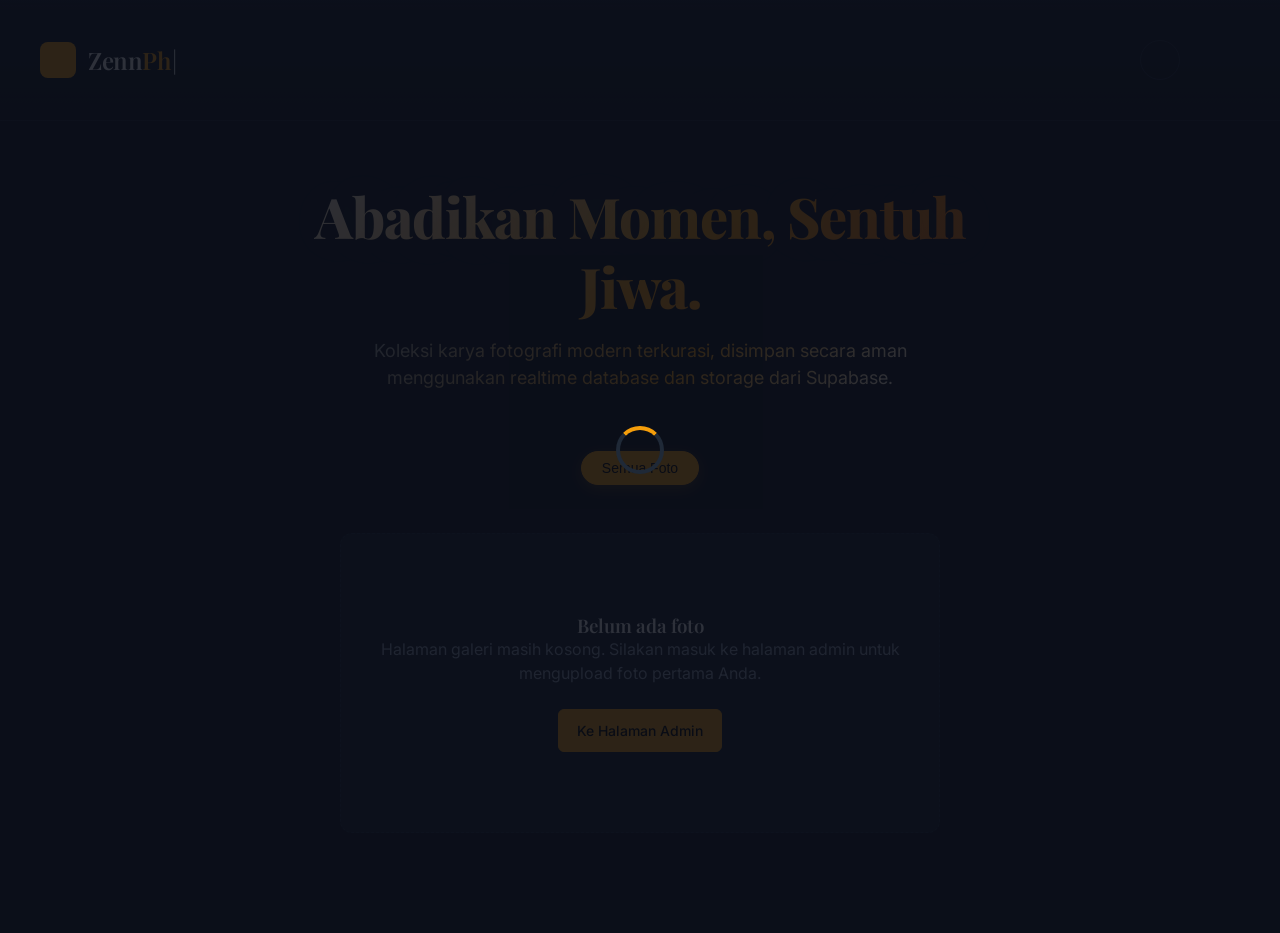
==== commit f642cc0d: "refactor: remove view and like count features Disable view incrementing and remove display component" ====
--- a/index.html
+++ b/index.html
@@ -93,17 +93,9 @@
         <h2 class="lightbox-title serif" id="lightbox-title">Judul Foto</h2>
         <p class="lightbox-desc" id="lightbox-desc">Deskripsi foto yang lengkap di sini.</p>
         
-        <!-- Statistik & Tombol Aksi (Like, Download, View) -->
+        <!-- Statistik & Tombol Aksi (Download) -->
         <div class="lightbox-stats-actions" style="margin-top: 24px; padding-top: 18px; border-top: 1px solid var(--border-color); display: flex; flex-direction: column; gap: 16px;">
           <div class="lightbox-stats-container" style="display: flex; gap: 16px; font-size: 0.9rem; color: var(--text-secondary);">
-            <span style="display: flex; align-items: center; gap: 6px;">
-              <i data-lucide="eye" style="width: 16px; height: 16px;"></i>
-              <span id="lightbox-views">0</span> Tayangan
-            </span>
-            <span style="display: flex; align-items: center; gap: 6px;">
-              <i data-lucide="heart" style="width: 16px; height: 16px;"></i>
-              <span id="lightbox-likes">0</span> Menyukai
-            </span>
             <span style="display: flex; align-items: center; gap: 6px;">
               <i data-lucide="download" style="width: 16px; height: 16px;"></i>
               <span id="lightbox-downloads">0</span> Unduhan
@@ -111,11 +103,7 @@
           </div>
           
           <div class="lightbox-actions-container" style="display: flex; gap: 12px; margin-top: 4px;">
-            <button class="btn btn-secondary" id="lightbox-like-btn" style="flex: 1; justify-content: center; transform: none; min-height: 42px; display: inline-flex; align-items: center; gap: 8px; cursor: pointer;">
-              <i data-lucide="heart" id="lightbox-like-icon" style="width: 18px; height: 18px;"></i>
-              <span id="lightbox-like-text">Suka</span>
-            </button>
-            <button class="btn btn-primary" id="lightbox-download-action-btn" style="flex: 1; justify-content: center; transform: none; min-height: 42px; display: inline-flex; align-items: center; gap: 8px; cursor: pointer;">
+            <button class="btn btn-primary" id="lightbox-download-action-btn" style="flex: 1; justify-content: center; transform: none; min-height: 42px; display: inline-flex; align-items: center; gap: 8px; cursor: pointer; width: 100%;">
               <i data-lucide="download" style="width: 18px; height: 18px;"></i>
               <span>Unduh Foto</span>
             </button>
